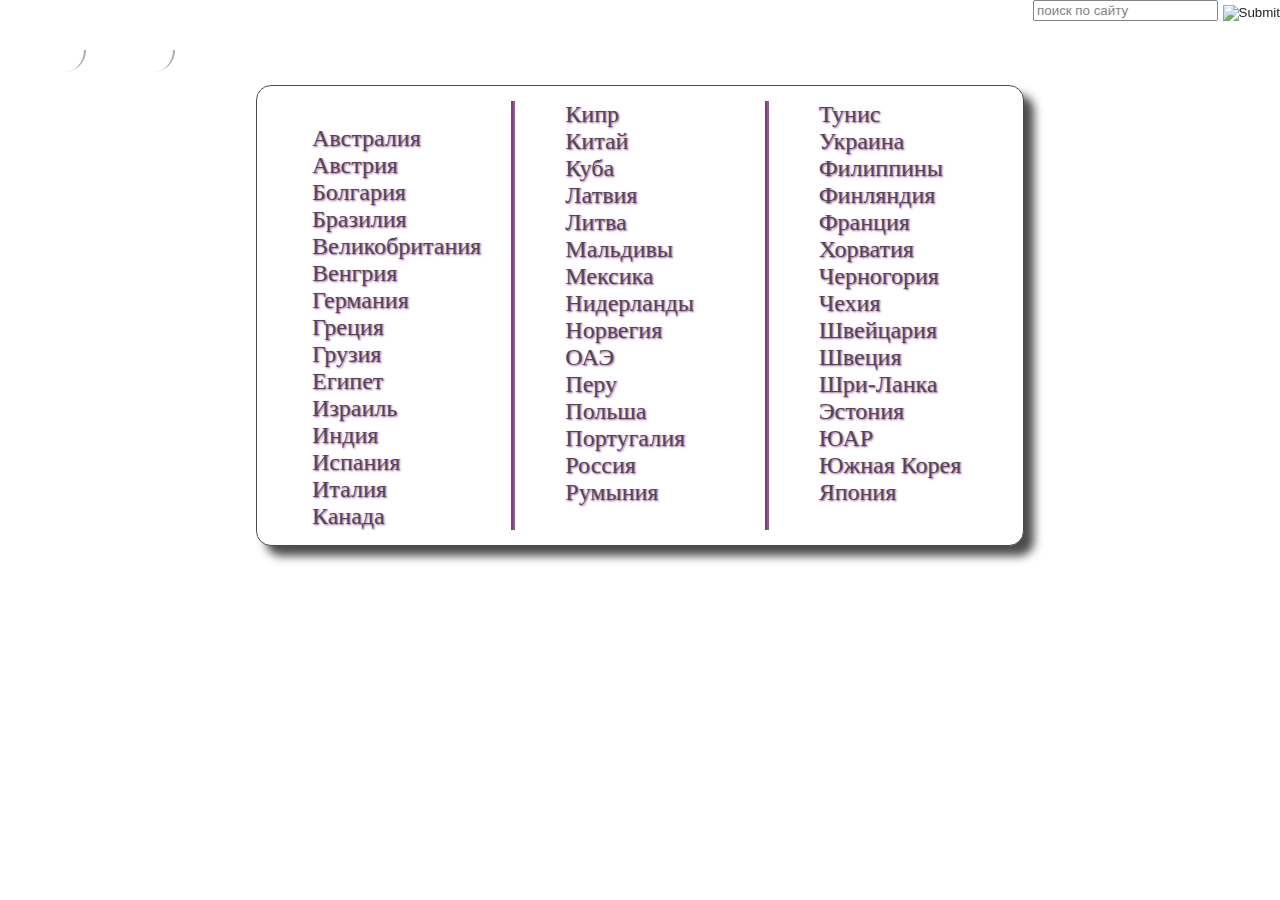
==== countrylist.html @ 8c47326e "1.1" ====
<!DOCTYPE html>
<html>
	<head>
	<title>Advantures</title>
		<meta charset="UTF-8">
		<link rel="stylesheet" type="text/css" href="liststyle.css" />
        <link rel="shortcut icon" href="favicon.ico" type="image/x-icon">
	</head>
	<body>
		<div id="header" align="right">
			<form action="find.php" method="post" enctype="multipart/form-data" target="_blank">
<input name="num" type="text" id="form-query" value="" placeholder="поиск по сайту"> <input src="картинки/search.png" type="image" style="vertical-align: bottom; padding: 0;"/></form>
		</div>
		<div class="main">
			<a href="index.html">Главная</a>
			<a href="">Страны</a>
		</div>
		<div id="list">
		  <ul class="link">
				<li><a href="country.php?art_id=australia">Австралия</a></li>
				<li><a href="country.php?art_id=austria">Австрия</a></li>
				<li><a href="country.php?art_id=bulgaria">Болгария</a></li>
				<li><a href="country.php?art_id=brazil">Бразилия</a></li>
				<li><a href="country.php?art_id=UK">Великобритания</a></li>
				<li><a href="country.php?art_id=hungary">Венгрия</a></li>
				<li><a href="country.php?art_id=germany">Германия</a></li>
				<li><a href="country.php?art_id=greece">Греция</a></li>
				<li><a href="country.php?art_id=georgia">Грузия</a></li>
				<li><a href="country.php?art_id=egypt">Египет</a></li>
				<li><a href="israel.php">Израиль</a></li>
				<li><a href="india.php">Индия</a></li>
				<li><a href="spain.php">Испания</a></li>
				<li><a href="italy.php">Италия</a></li>
				<li><a href="canada.php">Канада</a></li>
				<li><a href="cyprus.php">Кипр</a></li>
				<li><a href="china.php">Китай</a></li>
				<li><a href="cuba.php">Куба</a></li>
				<li><a href="latvia.php">Латвия</a></li>
				<li><a href="lithuania.php">Литва</a></li>
				<li><a href="maldives.php">Мальдивы</a></li>
				<li><a href="mexico.php">Мексика</a></li>
				<li><a href="netherland.php">Нидерланды</a></li>
				<li><a href="norway.php">Норвегия</a></li>
				<li><a href="UAE.php">ОАЭ</a></li>
				<li><a href="peru.php">Перу</a></li>
				<li><a href="poland.php">Польша</a></li>
				<li><a href="portugal.php">Португалия</a></li>
				<li><a href="russia.php">Россия</a></li>
				<li><a href="romania.php">Румыния</a></li>
				<li><a href="tunisia.php">Тунис</a></li>
				<li><a href="ukraine.php">Украина</a></li>
				<li><a href="philippines.php">Филиппины</a></li>
				<li><a href="finland.php">Финляндия</a></li>
				<li><a href="france.php">Франция</a></li>
				<li><a href="croatia.php">Хорватия</a></li>
				<li><a href="montenegro.php">Черногория</a></li>
				<li><a href="czech.php">Чехия</a></li>
				<li><a href="switzerland.php">Швейцария</a></li>
				<li><a href="sweden.php">Швеция</a></li>
				<li><a href="sri-lanka.php">Шри-Ланка</a></li>
				<li><a href="estonia.php">Эстония</a></li>
				<li><a href="SAR.php">ЮАР</a></li>
				<li><a href="south_korea.php">Южная Корея</a></li>
				<li><a href="japan.php">Япония</a></li>
			</ul>
		</div>
	</body>
</html>
---- liststyle.css ----
body, html {
	background-image: url('neuschwanstein-germaniya-2718 - копия.jpg');
	background-repeat:no-repeat;
	background-attachment:fixed;
	background-size: cover;
	min-width: 700px;
	margin:0;
	padding:0;
	font-family: Arial;
	}
	
 li{
	list-style:none;
	}
	
	
#header{
	background-image: url('картинки/top.jpeg');
	margin:0;
	padding:0;
	opacity:0.9;
	height:50px;
	}
	
#list{
	column-count: 3;
	column-rule: 4px outset  purple;
	background:white;
	opacity:0.7;
	padding: 15px;
	text-align: left;
	min-width:500px;
	box-shadow: 10px 10px 10px black;
	border: 1px groove black;
	border-radius: 15px;
	text-shadow: 1px 1px 2px purple;
	font-family:  gabriola;
	font-size: 24px;
	margin:10px 20%;
	}
	

.article{
	background:url('bkgrnd/2.jpg');
	background-repeat:no-repeat;
	background-position:center;
	background-attachment:fixed;
	opacity:1;
	padding: 15px;
	text-align: left;
	min-width:500px;
	box-shadow: 10px 10px 10px black;
	text-shadow: 1px 1px 2px white;
	font-family:  gabriola;
	font-size: 25px;
	line-height: 1em;
	margin:30px 50px;
	color:black;
	
}
		.article img{
			width:800px;
			opacity:1;
			display:block;
			margin: 5px auto;
		}
 
 h4,h1 {
	text-align:center;
 }
 
.link a{
	text-decoration:none;
	color:Black;
	}
	
	.link a:hover{
		color:green;
		font-size: 32px;
		font-family:mistral;
		text-shadow: 2px 2px 3px purple;
		}

.main{
	background-image: url("bkgrnd/beck_menu.jpg");
	background-repeat:repeat;
	height:25px;
	}
	
	.main a{
		text-decoration: none;
		text-shadow:2px 2px 5px white;
		font-family:calibri;
		color:white;
		padding: 0 15px;
		padding-bottom:5px;
		border-right: 3px groove white;
		border-bottom-right-radius: 50px;
		}

		.main a:hover{
			text-shadow:2px 2px 5px red;
			color: orange;
			}
			
		.article a{
			text-decoration:none;
			color:Purple;
			font-family:calibri;
			text-shadow:2px 2px 5px red;
			border:0;
		}
		
	.artlist img{
		float:left;
		margin:10px;
		width:300px;
		box-shadow: 10px 10px 10px black;

	}
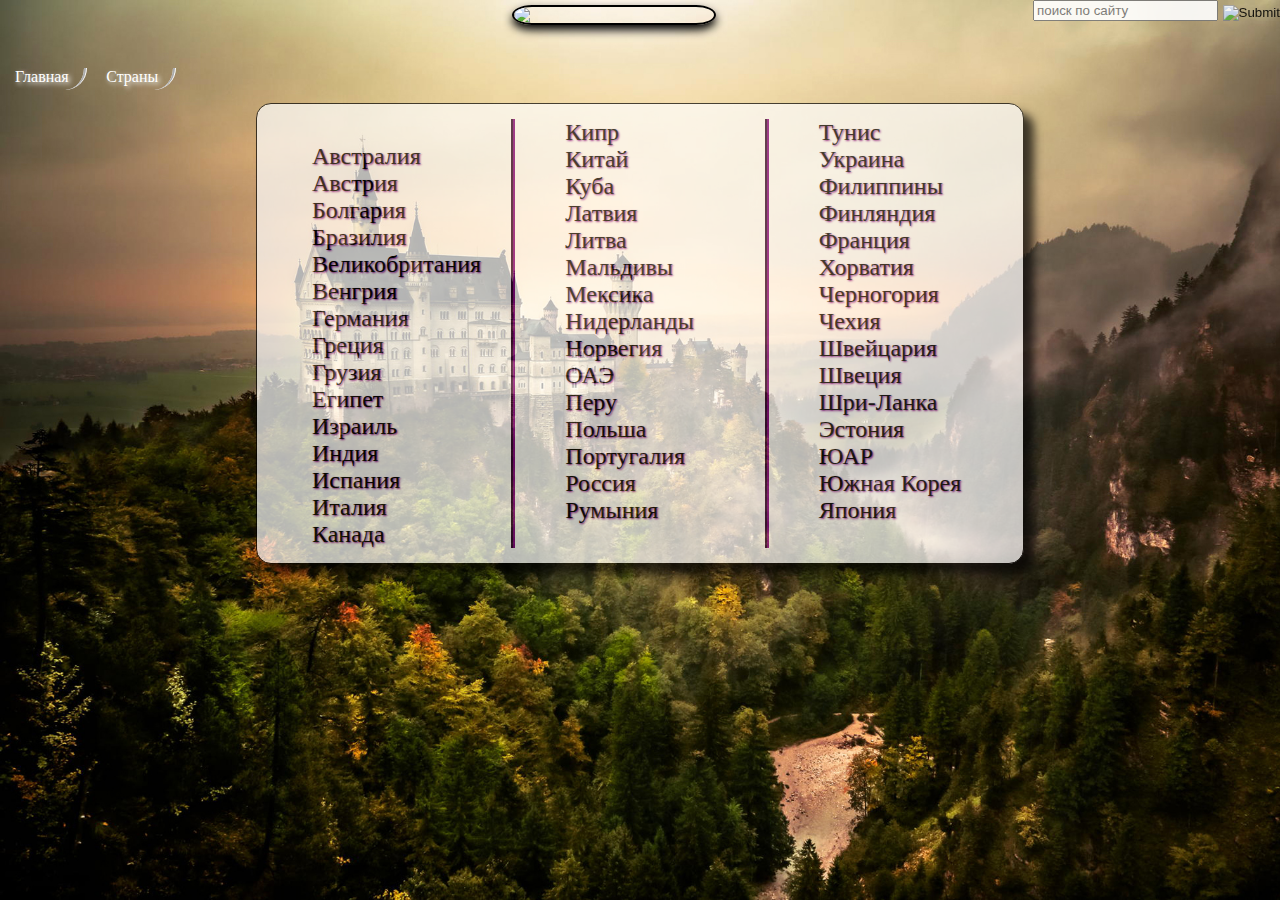
==== commit 1d25559f: "2" ====
--- a/countrylist.html
+++ b/countrylist.html
@@ -4,15 +4,18 @@
 	<title>Advantures</title>
 		<meta charset="UTF-8">
 		<link rel="stylesheet" type="text/css" href="liststyle.css" />
-        <link rel="shortcut icon" href="favicon.ico" type="image/x-icon">
+          <link rel="shortcut icon" href="favicon.ico" type="image/x-icon">
 	</head>
 	<body>
 		<div id="header" align="right">
 			<form action="find.php" method="post" enctype="multipart/form-data" target="_blank">
 <input name="num" type="text" id="form-query" value="" placeholder="поиск по сайту"> <input src="картинки/search.png" type="image" style="vertical-align: bottom; padding: 0;"/></form>
 		</div>
+          <div id="logo">
+          <img src="страны/logo.png">
+          </div>
 		<div class="main">
-			<a href="index.html">Главная</a>
+			<a href="index.php">Главная</a>
 			<a href="">Страны</a>
 		</div>
 		<div id="list">
@@ -27,41 +30,41 @@
 				<li><a href="country.php?art_id=greece">Греция</a></li>
 				<li><a href="country.php?art_id=georgia">Грузия</a></li>
 				<li><a href="country.php?art_id=egypt">Египет</a></li>
-				<li><a href="israel.php">Израиль</a></li>
-				<li><a href="india.php">Индия</a></li>
-				<li><a href="spain.php">Испания</a></li>
-				<li><a href="italy.php">Италия</a></li>
-				<li><a href="canada.php">Канада</a></li>
-				<li><a href="cyprus.php">Кипр</a></li>
-				<li><a href="china.php">Китай</a></li>
-				<li><a href="cuba.php">Куба</a></li>
-				<li><a href="latvia.php">Латвия</a></li>
-				<li><a href="lithuania.php">Литва</a></li>
-				<li><a href="maldives.php">Мальдивы</a></li>
-				<li><a href="mexico.php">Мексика</a></li>
-				<li><a href="netherland.php">Нидерланды</a></li>
-				<li><a href="norway.php">Норвегия</a></li>
-				<li><a href="UAE.php">ОАЭ</a></li>
-				<li><a href="peru.php">Перу</a></li>
-				<li><a href="poland.php">Польша</a></li>
-				<li><a href="portugal.php">Португалия</a></li>
-				<li><a href="russia.php">Россия</a></li>
-				<li><a href="romania.php">Румыния</a></li>
-				<li><a href="tunisia.php">Тунис</a></li>
-				<li><a href="ukraine.php">Украина</a></li>
-				<li><a href="philippines.php">Филиппины</a></li>
-				<li><a href="finland.php">Финляндия</a></li>
-				<li><a href="france.php">Франция</a></li>
-				<li><a href="croatia.php">Хорватия</a></li>
-				<li><a href="montenegro.php">Черногория</a></li>
-				<li><a href="czech.php">Чехия</a></li>
-				<li><a href="switzerland.php">Швейцария</a></li>
-				<li><a href="sweden.php">Швеция</a></li>
-				<li><a href="sri-lanka.php">Шри-Ланка</a></li>
-				<li><a href="estonia.php">Эстония</a></li>
-				<li><a href="SAR.php">ЮАР</a></li>
-				<li><a href="south_korea.php">Южная Корея</a></li>
-				<li><a href="japan.php">Япония</a></li>
+				<li><a href="country.php?art_id=israel">Израиль</a></li>
+				<li><a href="country.php?art_id=india">Индия</a></li>
+				<li><a href="country.php?art_id=spain">Испания</a></li>
+				<li><a href="country.php?art_id=italy">Италия</a></li>
+				<li><a href="country.php?art_id=canada">Канада</a></li>
+				<li><a href="country.php?art_id=cyprus">Кипр</a></li>
+				<li><a href="country.php?art_id=china">Китай</a></li>
+				<li><a href="country.php?art_id=cuba">Куба</a></li>
+				<li><a href="country.php?art_id=latvia">Латвия</a></li>
+				<li><a href="country.php?art_id=lithuania">Литва</a></li>
+				<li><a href="country.php?art_id=maldives">Мальдивы</a></li>
+				<li><a href="country.php?art_id=mexico">Мексика</a></li>
+				<li><a href="country.php?art_id=netherland">Нидерланды</a></li>
+				<li><a href="country.php?art_id=norway">Норвегия</a></li>
+				<li><a href="country.php?art_id=UAE">ОАЭ</a></li>
+				<li><a href="country.php?art_id=peru">Перу</a></li>
+				<li><a href="country.php?art_id=poland">Польша</a></li>
+				<li><a href="country.php?art_id=portugal">Португалия</a></li>
+				<li><a href="country.php?art_id=russia">Россия</a></li>
+				<li><a href="country.php?art_id=romania">Румыния</a></li>
+				<li><a href="country.php?art_id=tunisia">Тунис</a></li>
+				<li><a href="country.php?art_id=ukraine">Украина</a></li>
+				<li><a href="country.php?art_id=philippines">Филиппины</a></li>
+				<li><a href="country.php?art_id=finland">Финляндия</a></li>
+				<li><a href="country.php?art_id=france">Франция</a></li>
+				<li><a href="country.php?art_id=croatia">Хорватия</a></li>
+				<li><a href="country.php?art_id=montenegro">Черногория</a></li>
+				<li><a href="country.php?art_id=czech">Чехия</a></li>
+				<li><a href="country.php?art_id=switzerland">Швейцария</a></li>
+				<li><a href="country.php?art_id=sweden">Швеция</a></li>
+				<li><a href="country.php?art_id=sri-lanka">Шри-Ланка</a></li>
+				<li><a href="country.php?art_id=estonia">Эстония</a></li>
+				<li><a href="country.php?art_id=SAR">ЮАР</a></li>
+				<li><a href="country.php?art_id=south_korea">Южная Корея</a></li>
+				<li><a href="country.php?art_id=japan">Япония</a></li>
 			</ul>
 		</div>
 	</body>
--- a/liststyle.css
+++ b/liststyle.css
@@ -19,8 +19,18 @@
 	margin:0;
 	padding:0;
 	opacity:0.9;
-	height:50px;
+	height:68px;
 	}
+
+#logo img {
+     position: absolute;
+     top: 5px;
+     left: 40%;
+     width: 200px; 
+     border-radius: 100px / 50px ;
+     border: 2px solid black;
+     box-shadow: 0 5px 10px black;
+}
 	
 #list{
 	column-count: 3;
